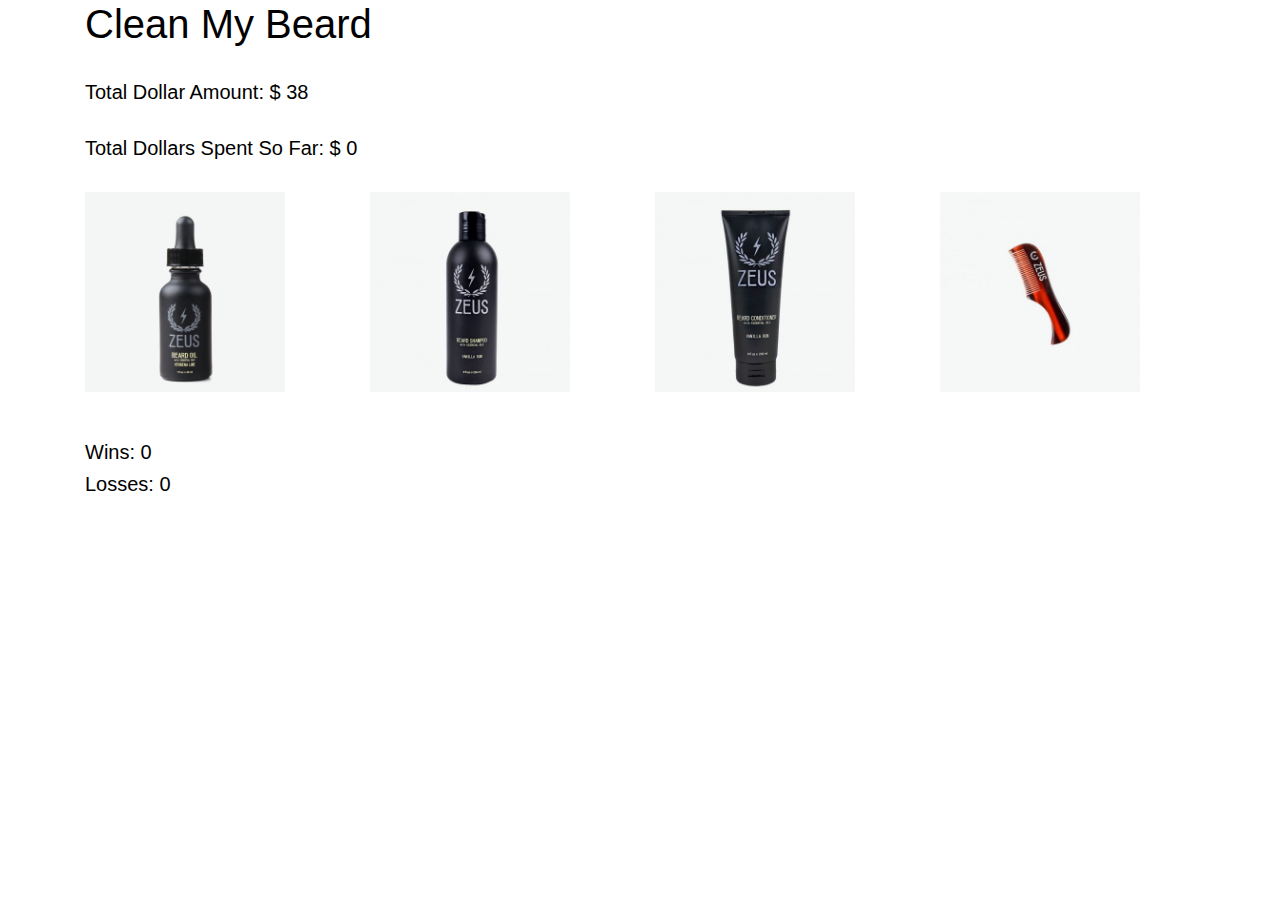
==== tester.html @ f83feb14 "worked with Sajeel to point out which things in my code were overcomplicated. will go back today and" ====
<!DOCTYPE html>
<html>
<head>
  <meta charset="utf-8" />
  <meta http-equiv="X-UA-Compatible" content="IE=edge">
  <title>Clean My Beard (The Game)</title>
  <meta name="viewport" content="width=device-width, initial-scale=1">
  <link rel="stylesheet" href="https://stackpath.bootstrapcdn.com/bootstrap/4.3.1/css/bootstrap.min.css" integrity="sha384-ggOyR0iXCbMQv3Xipma34MD+dH/1fQ784/j6cY/iJTQUOhcWr7x9JvoRxT2MZw1T" crossorigin="anonymous">
  <link rel="stylesheet" href="assets/css/tester.css">
</head>

<body background="assets/images/pink-rice.png">
<div class="container">
    <div class="row">
        <div class="col-md-12">
            <h1 style="color:black">Clean My Beard</h1>
        </div>
    </div>
    <br>
    <div class="row">
        <div class="col-md-12">
            <h5 style="color: black">Total Dollar Amount: $  <span id="total-dollar-amount" style="color:black"></span></h5>
        </div>
    </div>
    <br>
    <div class="row">
        <div class="col-md-12">
            <h5 style="color: black">Total Dollars Spent So Far: $  <span id="total-dollars-spent" style="color: black"></span></h5>
        </div>
    </div>
    <br>
    <div class="row">
        <div class="col-md-3">
            <img src="assets/images/beard-oil.png" class="image img-fluid" id="oil" style="height: 200px; width: 200px">
        </div>
        <div class="col-md-3">
            <img src="assets/images/beard-shampoo.jpg" class="image img-fluid" id="shampoo" style="height: 200px; width: 200px">
        </div>
        <div class="col-md-3">
            <img src="assets/images/beard-conditioner.jpg" class="image img-fluid" id="conditioner" style="height: 200px; width: 200px">
        </div>
        <div class="col-md-3">
            <img src="assets/images/mustache-comb.jpg" class="image img-fluid" id="comb" style="height: 200px; width: 200px">
        </div>
    </div>
    <br>
    <br>
    <div class="row">
        <div class="col-md-6">
            <h5 style="color:black">Wins: <span id="wins" style="color:black"></span></h5>
        </div>
    </div>
    <div class="row">
        <div class="col-md-6">
            <h5 style="color: black">Losses: <span id="losses" style="color: black"></span></h5>
        </div>
    </div>
</div>
<script src="https://cdnjs.cloudflare.com/ajax/libs/jquery/3.2.1/jquery.min.js"></script>
<script src="assets/javascript/backup.js"></script>
</body>
</html>
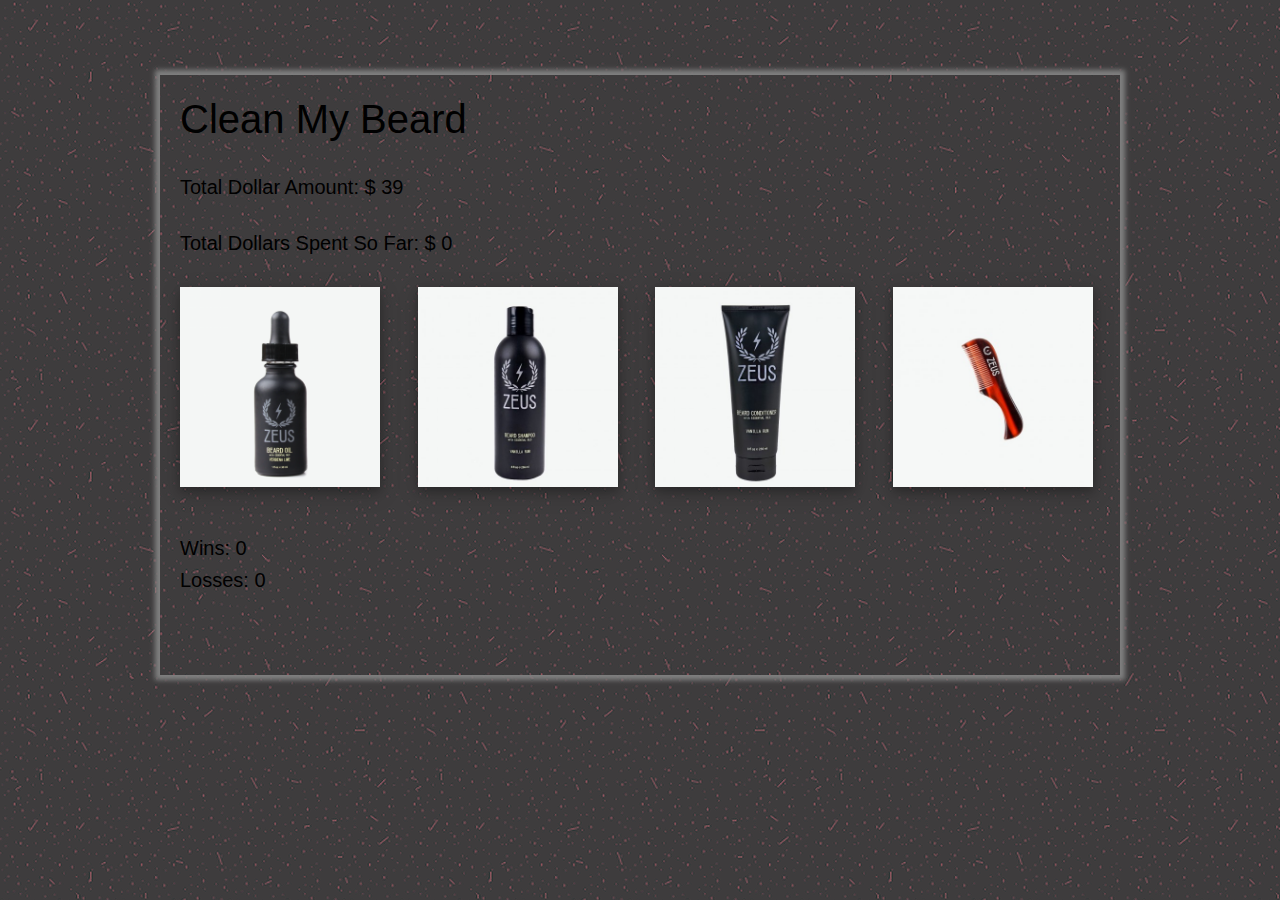
==== commit 6d4fd458: "fixed reset function and working on CSS currently. will go back to JS to and fix on clicks to select" ====
--- a/tester.html
+++ b/tester.html
@@ -7,9 +7,10 @@
   <meta name="viewport" content="width=device-width, initial-scale=1">
   <link rel="stylesheet" href="https://stackpath.bootstrapcdn.com/bootstrap/4.3.1/css/bootstrap.min.css" integrity="sha384-ggOyR0iXCbMQv3Xipma34MD+dH/1fQ784/j6cY/iJTQUOhcWr7x9JvoRxT2MZw1T" crossorigin="anonymous">
   <link rel="stylesheet" href="assets/css/tester.css">
+  <meta name="viewport" content="width=device-width, initial-scale=1">
 </head>
 
-<body background="assets/images/pink-rice.png">
+<body background="assets/images/pink-dust.jpg">
 <div class="container">
     <div class="row">
         <div class="col-md-12">
@@ -44,7 +45,6 @@
         </div>
     </div>
     <br>
-    <br>
     <div class="row">
         <div class="col-md-6">
             <h5 style="color:black">Wins: <span id="wins" style="color:black"></span></h5>
--- a/assets/css/tester.css
+++ b/assets/css/tester.css
@@ -0,0 +1,19 @@
+
+
+.container {
+    width: 960px;
+    height: 600px;
+    padding: 20px;
+    margin: 75px auto;
+    box-shadow: 0px 0px 5px 5px gray;
+    border: 10px;
+    background-image: url(../images/pink-rice.png);
+    background-size: auto;
+}
+
+.image {
+    background-color:white;
+    box-shadow: 0 4px 8px 0 rgba(0, 0, 0, 0.2), 0 6px 20px 0 rgba(0, 0, 0, 0.19);
+    margin-bottom: 25px;
+}
+
